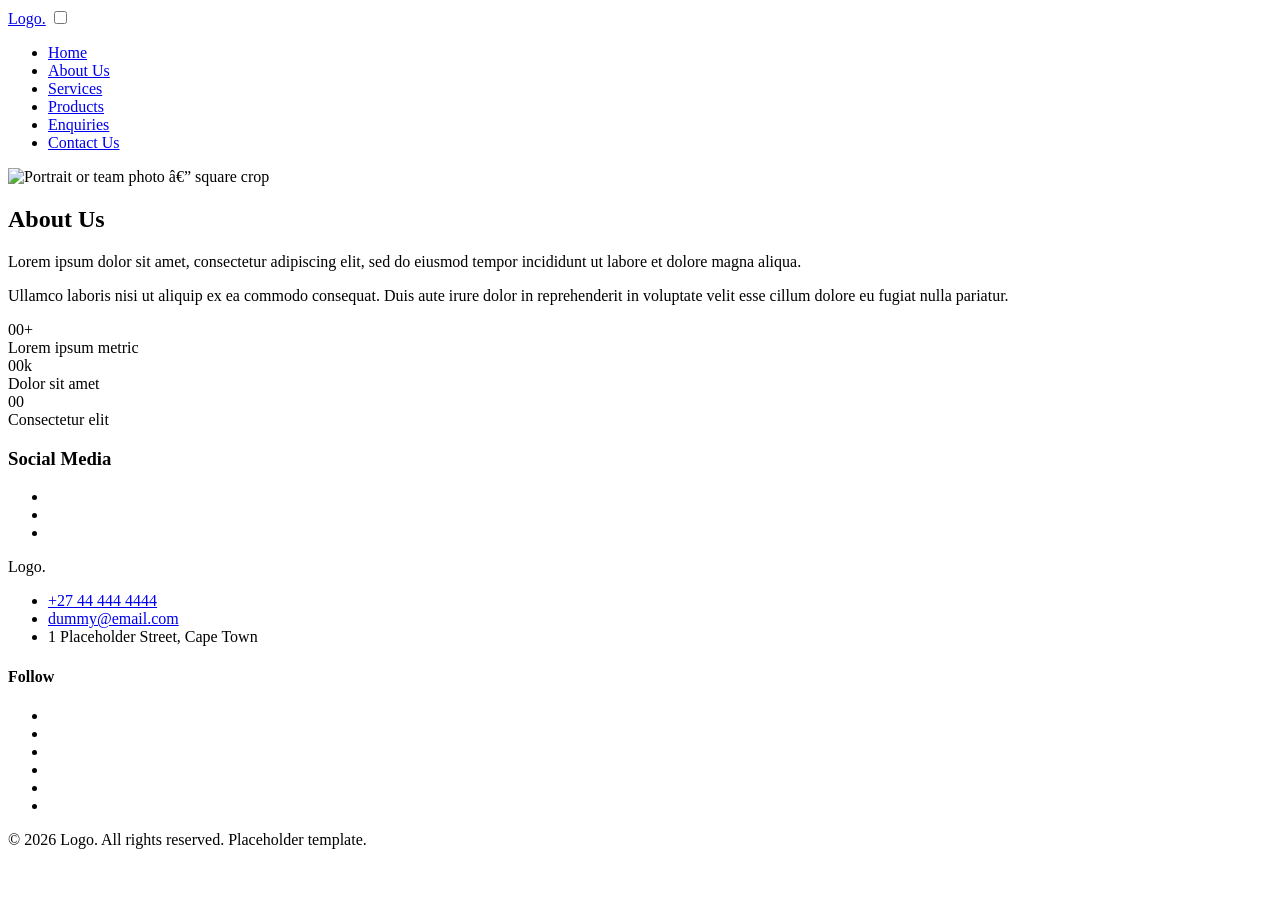
==== about_us.html @ e7a290b2 "Add files via upload" ====
<!DOCTYPE html>
<html lang="en">
<head>
<!-- <meta charset="UTF-8"> data that holds data -->
<meta name="viewport" content="width=device-width, initial-scale=1.0">
<title>Home | Logo.</title>
<link rel="stylesheet" href="https://cdnjs.cloudflare.com/ajax/libs/font- 
awesome/4.7.0/css/font-awesome.min.css">
<link rel="stylesheet" href="css/style.css">   <!--connects to external stylesheets for ready made icons -->
</head>
<body>
    <header class="site-header">
        <div class="container header-inner">
         <a href="index.html" class="logo">Logo.</a><!-- the logo link that takes you back to homepage by clicking  -->
         <!-- is used for the mobile menu -->
        <input type="checkbox" id="nav-toggle" class="nav-toggle-input">
        <label for="nav-toggle" class="nav-toggle" aria-label="Toggle menu">
        <i class="fa fa-bars icon-open" aria-hidden="true"></i>
        <i class="fa fa-times icon-close" aria-hidden="true"></i>
    </label>
    <!-- aria-current="page". This attribute marks whichever link points to the current page, screen readers can announce this clearly -->
    <nav class="main-nav" aria-label="Main navigation">
        <ul>
            <li><a href="index.html" aria-current="page">Home</a></li>
            <li><a href="about_us.html">About Us</a></li>
            <li><a href="services.html">Services</a></li>
            <li><a href="products.html">Products</a></li>
            <li><a href="volunteer.html">Enquiries</a></li>
            <li><a href="contact.html">Contact Us</a></li>
     </ul>
    </nav>
   </div>
</header>
<main>
<section class="section">
<div class="container split">
<div class="split-image is-square">
<img src="./images/placeholder-square.svg" alt="Portrait or team photo
— square crop">
</div>
<div class="split-text">
<h1>About Us</h1>
<p>Lorem ipsum dolor sit amet, consectetur adipiscing elit, sed do
eiusmod tempor incididunt ut labore et dolore magna aliqua.</p>
<p>Ullamco laboris nisi ut aliquip ex ea commodo consequat. Duis aute
irure dolor in reprehenderit in voluptate velit esse cillum dolore eu fugiat
nulla pariatur.</p>
<div class="stats">
<div class="stat-box">
<i class="fa fa-calendar" aria-hidden="true"></i>
<div class="stat-number">00+</div>
<div class="stat-label">Lorem ipsum metric</div>
</div>
<div class="stat-box">
<i class="fa fa-users" aria-hidden="true"></i>
<div class="stat-number">00k</div>
<div class="stat-label">Dolor sit amet</div>
</div>
<div class="stat-box">
<i class="fa fa-user-plus" aria-hidden="true"></i>
<div class="stat-number">00</div>
<div class="stat-label">Consectetur elit</div>
</div>
</div>
<h3>Social Media</h3>
<ul class="social-list">
<li><a class="icon-btn" href="#" aria-label="Facebook"><i class="fa
fa-facebook" aria-hidden="true"></i></a></li>
<li><a class="icon-btn" href="#" aria-label="Instagram"><i class="fa
fa-instagram" aria-hidden="true"></i></a></li>
<li><a class="icon-btn" href="#" aria-label="LinkedIn"><i class="fa
fa-linkedin" aria-hidden="true"></i></a></li>
</ul>
</div>
</div>
</section>
</main>


<!-- the closing section of the page -->
<footer class="site-footer">
    <div class="container footer-inner">
    <div class="footer-col">
        <p class="logo">Logo.</p>
        <ul class="icon-list">
        <li><i class="fa fa-phone" aria-hidden="true"></i><a
        href="tel:+27444444444">+27 44 444 4444</a></li>
        <li><i class="fa fa-envelope-o" aria-hidden="true"></i><a
        href="mailto:dummy@email.com">dummy@email.com</a></li>
        <li><i class="fa fa-map-marker" aria-hidden="true"></i><span>1
        Placeholder Street, Cape Town</span></li>
        </ul>
    </div>
    <div class="footer-col">
        <h4>Follow</h4>
        <ul class="social-list">
            <li><a class="icon-btn" href="#" aria-label="Facebook"><i class="fa
            fa-facebook" aria-hidden="true"></i></a></li>
            <li><a class="icon-btn" href="#" aria-label="Instagram"><i class="fa
            fa-instagram" aria-hidden="true"></i></a></li>
            <li><a class="icon-btn" href="#" aria-label="LinkedIn"><i class="fa
            fa-linkedin" aria-hidden="true"></i></a></li>
            <li><a class="icon-btn" href="#" aria-label="Twitter"><i class="fa fa-
            twitter" aria-hidden="true"></i></a></li>
            <li><a class="icon-btn" href="#" aria-label="YouTube"><i class="fa fa-
            youtube" aria-hidden="true"></i></a></li>
            <li><a class="icon-btn" href="#" aria-label="WhatsApp"><i class="fa
            fa-whatsapp" aria-hidden="true"></i></a></li>
        </ul>
     </div>
   </div>
   <!-- copyright -->
   <p class="copyright">&copy; 2026 Logo. All rights reserved. Placeholder
   template.</p>
</footer>

</body>
</html>
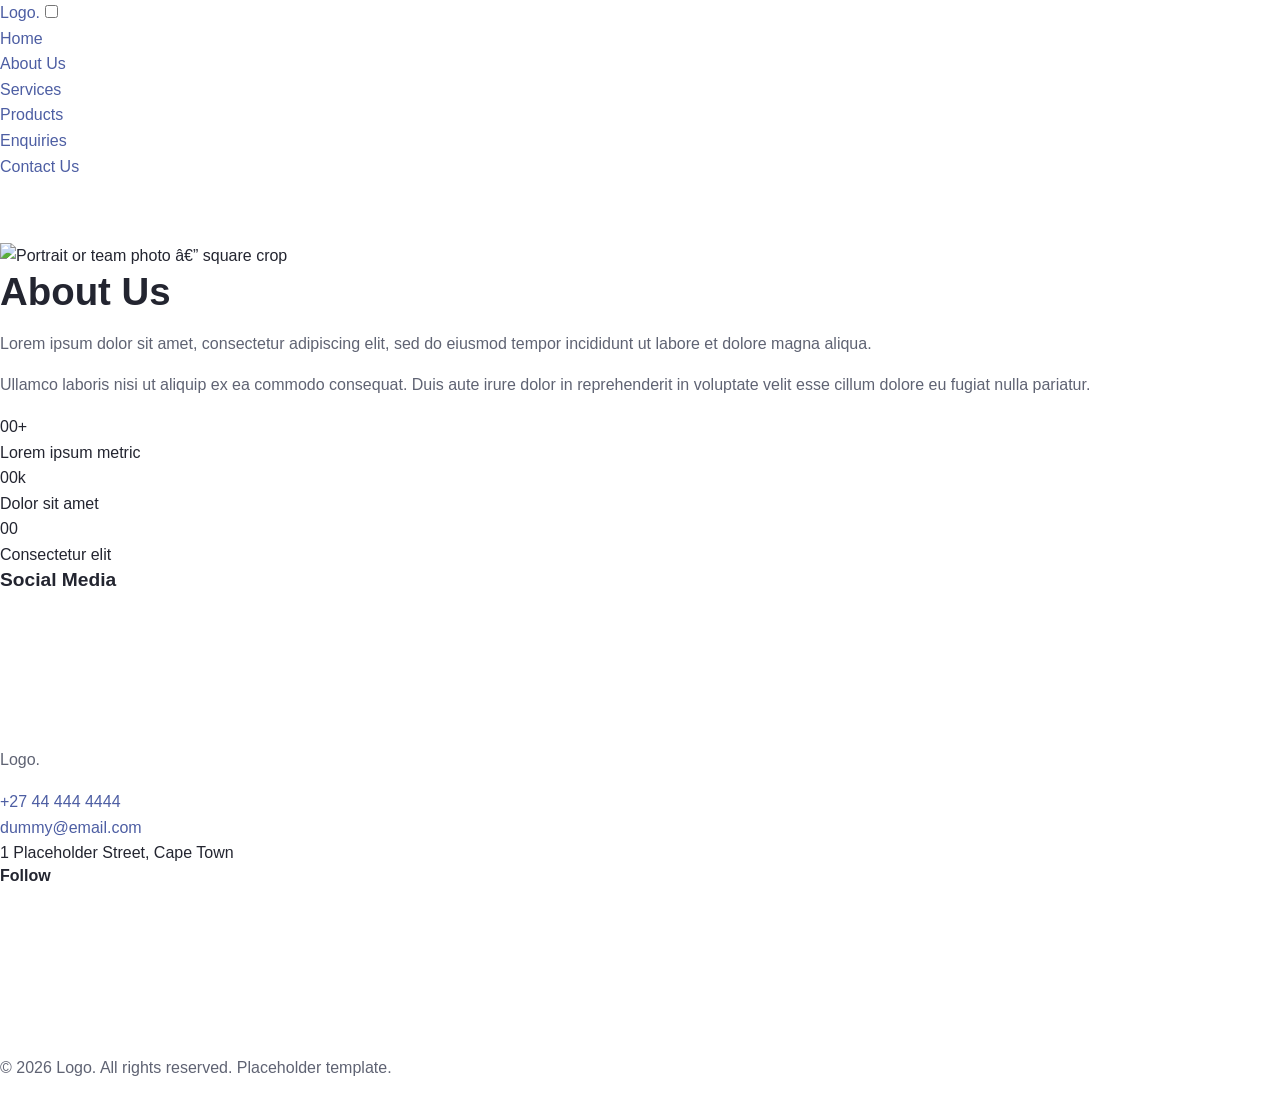
==== commit 65dddc13: "intial commit" ====
--- a/about_us.html
+++ b/about_us.html
@@ -1,118 +1,118 @@
-<!DOCTYPE html>
-<html lang="en">
-<head>
-<!-- <meta charset="UTF-8"> data that holds data -->
-<meta name="viewport" content="width=device-width, initial-scale=1.0">
-<title>Home | Logo.</title>
-<link rel="stylesheet" href="https://cdnjs.cloudflare.com/ajax/libs/font- 
-awesome/4.7.0/css/font-awesome.min.css">
-<link rel="stylesheet" href="css/style.css">   <!--connects to external stylesheets for ready made icons -->
-</head>
-<body>
-    <header class="site-header">
-        <div class="container header-inner">
-         <a href="index.html" class="logo">Logo.</a><!-- the logo link that takes you back to homepage by clicking  -->
-         <!-- is used for the mobile menu -->
-        <input type="checkbox" id="nav-toggle" class="nav-toggle-input">
-        <label for="nav-toggle" class="nav-toggle" aria-label="Toggle menu">
-        <i class="fa fa-bars icon-open" aria-hidden="true"></i>
-        <i class="fa fa-times icon-close" aria-hidden="true"></i>
-    </label>
-    <!-- aria-current="page". This attribute marks whichever link points to the current page, screen readers can announce this clearly -->
-    <nav class="main-nav" aria-label="Main navigation">
-        <ul>
-            <li><a href="index.html" aria-current="page">Home</a></li>
-            <li><a href="about_us.html">About Us</a></li>
-            <li><a href="services.html">Services</a></li>
-            <li><a href="products.html">Products</a></li>
-            <li><a href="volunteer.html">Enquiries</a></li>
-            <li><a href="contact.html">Contact Us</a></li>
-     </ul>
-    </nav>
-   </div>
-</header>
-<main>
-<section class="section">
-<div class="container split">
-<div class="split-image is-square">
-<img src="./images/placeholder-square.svg" alt="Portrait or team photo
-— square crop">
-</div>
-<div class="split-text">
-<h1>About Us</h1>
-<p>Lorem ipsum dolor sit amet, consectetur adipiscing elit, sed do
-eiusmod tempor incididunt ut labore et dolore magna aliqua.</p>
-<p>Ullamco laboris nisi ut aliquip ex ea commodo consequat. Duis aute
-irure dolor in reprehenderit in voluptate velit esse cillum dolore eu fugiat
-nulla pariatur.</p>
-<div class="stats">
-<div class="stat-box">
-<i class="fa fa-calendar" aria-hidden="true"></i>
-<div class="stat-number">00+</div>
-<div class="stat-label">Lorem ipsum metric</div>
-</div>
-<div class="stat-box">
-<i class="fa fa-users" aria-hidden="true"></i>
-<div class="stat-number">00k</div>
-<div class="stat-label">Dolor sit amet</div>
-</div>
-<div class="stat-box">
-<i class="fa fa-user-plus" aria-hidden="true"></i>
-<div class="stat-number">00</div>
-<div class="stat-label">Consectetur elit</div>
-</div>
-</div>
-<h3>Social Media</h3>
-<ul class="social-list">
-<li><a class="icon-btn" href="#" aria-label="Facebook"><i class="fa
-fa-facebook" aria-hidden="true"></i></a></li>
-<li><a class="icon-btn" href="#" aria-label="Instagram"><i class="fa
-fa-instagram" aria-hidden="true"></i></a></li>
-<li><a class="icon-btn" href="#" aria-label="LinkedIn"><i class="fa
-fa-linkedin" aria-hidden="true"></i></a></li>
-</ul>
-</div>
-</div>
-</section>
-</main>
-
-
-<!-- the closing section of the page -->
-<footer class="site-footer">
-    <div class="container footer-inner">
-    <div class="footer-col">
-        <p class="logo">Logo.</p>
-        <ul class="icon-list">
-        <li><i class="fa fa-phone" aria-hidden="true"></i><a
-        href="tel:+27444444444">+27 44 444 4444</a></li>
-        <li><i class="fa fa-envelope-o" aria-hidden="true"></i><a
-        href="mailto:dummy@email.com">dummy@email.com</a></li>
-        <li><i class="fa fa-map-marker" aria-hidden="true"></i><span>1
-        Placeholder Street, Cape Town</span></li>
-        </ul>
-    </div>
-    <div class="footer-col">
-        <h4>Follow</h4>
-        <ul class="social-list">
-            <li><a class="icon-btn" href="#" aria-label="Facebook"><i class="fa
-            fa-facebook" aria-hidden="true"></i></a></li>
-            <li><a class="icon-btn" href="#" aria-label="Instagram"><i class="fa
-            fa-instagram" aria-hidden="true"></i></a></li>
-            <li><a class="icon-btn" href="#" aria-label="LinkedIn"><i class="fa
-            fa-linkedin" aria-hidden="true"></i></a></li>
-            <li><a class="icon-btn" href="#" aria-label="Twitter"><i class="fa fa-
-            twitter" aria-hidden="true"></i></a></li>
-            <li><a class="icon-btn" href="#" aria-label="YouTube"><i class="fa fa-
-            youtube" aria-hidden="true"></i></a></li>
-            <li><a class="icon-btn" href="#" aria-label="WhatsApp"><i class="fa
-            fa-whatsapp" aria-hidden="true"></i></a></li>
-        </ul>
-     </div>
-   </div>
-   <!-- copyright -->
-   <p class="copyright">&copy; 2026 Logo. All rights reserved. Placeholder
-   template.</p>
-</footer>
-
-</body>
+<!DOCTYPE html>
+<html lang="en">
+<head>
+<!-- <meta charset="UTF-8"> data that holds data -->
+<meta name="viewport" content="width=device-width, initial-scale=1.0">
+<title>Home | Logo.</title>
+<link rel="stylesheet" href="https://cdnjs.cloudflare.com/ajax/libs/font- 
+awesome/4.7.0/css/font-awesome.min.css">
+<link rel="stylesheet" href="css/style.css">   <!--connects to external stylesheets for ready made icons -->
+</head>
+<body>
+    <header class="site-header">
+        <div class="container header-inner">
+         <a href="index.html" class="logo">Logo.</a><!-- the logo link that takes you back to homepage by clicking  -->
+         <!-- is used for the mobile menu -->
+        <input type="checkbox" id="nav-toggle" class="nav-toggle-input">
+        <label for="nav-toggle" class="nav-toggle" aria-label="Toggle menu">
+        <i class="fa fa-bars icon-open" aria-hidden="true"></i>
+        <i class="fa fa-times icon-close" aria-hidden="true"></i>
+    </label>
+    <!-- aria-current="page". This attribute marks whichever link points to the current page, screen readers can announce this clearly -->
+    <nav class="main-nav" aria-label="Main navigation">
+        <ul>
+            <li><a href="index.html" aria-current="page">Home</a></li>
+            <li><a href="about_us.html">About Us</a></li>
+            <li><a href="services.html">Services</a></li>
+            <li><a href="products.html">Products</a></li>
+            <li><a href="volunteer.html">Enquiries</a></li>
+            <li><a href="contact.html">Contact Us</a></li>
+     </ul>
+    </nav>
+   </div>
+</header>
+<main>
+<section class="section">
+<div class="container split">
+<div class="split-image is-square">
+<img src="./images/placeholder-square.svg" alt="Portrait or team photo
+— square crop">
+</div>
+<div class="split-text">
+<h1>About Us</h1>
+<p>Lorem ipsum dolor sit amet, consectetur adipiscing elit, sed do
+eiusmod tempor incididunt ut labore et dolore magna aliqua.</p>
+<p>Ullamco laboris nisi ut aliquip ex ea commodo consequat. Duis aute
+irure dolor in reprehenderit in voluptate velit esse cillum dolore eu fugiat
+nulla pariatur.</p>
+<div class="stats">
+<div class="stat-box">
+<i class="fa fa-calendar" aria-hidden="true"></i>
+<div class="stat-number">00+</div>
+<div class="stat-label">Lorem ipsum metric</div>
+</div>
+<div class="stat-box">
+<i class="fa fa-users" aria-hidden="true"></i>
+<div class="stat-number">00k</div>
+<div class="stat-label">Dolor sit amet</div>
+</div>
+<div class="stat-box">
+<i class="fa fa-user-plus" aria-hidden="true"></i>
+<div class="stat-number">00</div>
+<div class="stat-label">Consectetur elit</div>
+</div>
+</div>
+<h3>Social Media</h3>
+<ul class="social-list">
+<li><a class="icon-btn" href="#" aria-label="Facebook"><i class="fa
+fa-facebook" aria-hidden="true"></i></a></li>
+<li><a class="icon-btn" href="#" aria-label="Instagram"><i class="fa
+fa-instagram" aria-hidden="true"></i></a></li>
+<li><a class="icon-btn" href="#" aria-label="LinkedIn"><i class="fa
+fa-linkedin" aria-hidden="true"></i></a></li>
+</ul>
+</div>
+</div>
+</section>
+</main>
+
+
+<!-- the closing section of the page -->
+<footer class="site-footer">
+    <div class="container footer-inner">
+    <div class="footer-col">
+        <p class="logo">Logo.</p>
+        <ul class="icon-list">
+        <li><i class="fa fa-phone" aria-hidden="true"></i><a
+        href="tel:+27444444444">+27 44 444 4444</a></li>
+        <li><i class="fa fa-envelope-o" aria-hidden="true"></i><a
+        href="mailto:dummy@email.com">dummy@email.com</a></li>
+        <li><i class="fa fa-map-marker" aria-hidden="true"></i><span>1
+        Placeholder Street, Cape Town</span></li>
+        </ul>
+    </div>
+    <div class="footer-col">
+        <h4>Follow</h4>
+        <ul class="social-list">
+            <li><a class="icon-btn" href="#" aria-label="Facebook"><i class="fa
+            fa-facebook" aria-hidden="true"></i></a></li>
+            <li><a class="icon-btn" href="#" aria-label="Instagram"><i class="fa
+            fa-instagram" aria-hidden="true"></i></a></li>
+            <li><a class="icon-btn" href="#" aria-label="LinkedIn"><i class="fa
+            fa-linkedin" aria-hidden="true"></i></a></li>
+            <li><a class="icon-btn" href="#" aria-label="Twitter"><i class="fa fa-
+            twitter" aria-hidden="true"></i></a></li>
+            <li><a class="icon-btn" href="#" aria-label="YouTube"><i class="fa fa-
+            youtube" aria-hidden="true"></i></a></li>
+            <li><a class="icon-btn" href="#" aria-label="WhatsApp"><i class="fa
+            fa-whatsapp" aria-hidden="true"></i></a></li>
+        </ul>
+     </div>
+   </div>
+   <!-- copyright -->
+   <p class="copyright">&copy; 2026 Logo. All rights reserved. Placeholder
+   template.</p>
+</footer>
+
+</body>
 </html>
--- a/css/style.css
+++ b/css/style.css
@@ -0,0 +1,595 @@
+* {
+box-sizing: border-box;
+margin: 0;
+padding: 0;
+}
+
+html {
+scroll-behavior: smooth;
+}
+body {
+    font-family: 'Segoe UI', Arial, Helvetica, sans-serif;
+color: #232530;
+background-color: #ffffff;
+line-height: 1.6;
+}
+img {
+max-width: 100%;
+display: block;
+}
+a {
+color: #4d5ea3;
+text-decoration: none;
+}
+a:hover,
+a:focus {
+color: #38427a;
+text-decoration: underline;
+}
+
+a:focus-visible,
+button:focus-visible,
+input:focus-visible,
+textarea:focus-visible,
+select:focus-visible,
+label:focus-visible {
+outline: 3px solid #e8a33d;
+outline-offset: 2px;
+}
+
+h1, h2, h3, h4 {
+font-weight: 700;
+line-height: 1.2;
+margin-bottom: 16px;
+}
+h1 { font-size: 2.4rem; }
+h2 { font-size: 1.8rem; }
+h3 { font-size: 1.2rem; }
+p {
+margin-bottom: 16px;
+color: #5f6373;
+}
+
+.eyebrow {
+display: inline-block;
+font-size: 0.75rem;
+font-weight: 700;
+letter-spacing: 0.08em;
+text-transform: uppercase;
+color: #4d5ea3;
+margin-bottom: 8px;
+}
+
+container {
+max-width: 1100px;
+margin-left: auto;
+margin-right: auto;
+padding-left: 16px;
+padding-right: 16px;
+}
+
+.section {
+padding-top: 64px;
+padding-bottom: 64px;
+}
+.section-alt {
+background-color: #f5f6fa;
+}
+.page-header {
+text-align: center;
+padding-top: 64px;
+padding-bottom: 24px;
+}
+.page-header p {
+max-width: 60ch;
+margin-left: auto;
+margin-right: auto;
+}
+
+.btn {
+.btn {
+display: inline-flex;
+align-items: center;
+padding: 12px 24px;
+border-radius: 8px;
+font-weight: 700;
+border: 2px solid transparent;
+cursor: pointer;
+transition: background-color 0.2s ease, color 0.2s ease, border-color 0.2s
+ease;
+}
+.btn i {
+margin-right: 6px;
+}
+
+.btn-primary {
+background-color: #4d5ea3;
+color: #ffffff;
+}
+.btn-primary:hover {
+background-color: #38427a;
+}
+.btn-secondary {
+background-color: transparent;
+border-color: #4d5ea3;
+color: #4d5ea3;
+}
+.btn-secondary:hover {
+background-color: #4d5ea3;
+color: #ffffff;
+}
+/* A light-outlined button, made specifically for sitting on top of a
+dark photo (you'll use this on the hero banner shortly), where a
+dark-text button would be hard to read against a photo. */
+.btn-secondary-light {
+background-color: transparent;
+border-color: #ffffff;
+color: #ffffff;
+}
+.btn-secondary-light:hover {
+background-color: #ffffff;
+color: #232530;
+}
+/* A green button, used for the "Send" button on both forms later in
+this tutorial. */
+.btn-success {
+background-color: #3fb87f;
+color: #ffffff;
+}
+.btn-success:hover {
+background-color: #2f9066;
+}
+.btn-block {
+display: flex;
+justify-content: center;
+width: 100%;
+}
+
+.site-header {
+border-bottom: 1px solid #dfe2ec;
+position: sticky;
+top: 0;
+background-color: #ffffff;
+z-index: 100;
+}
+.header-inner {
+display: flex;
+align-items: center;
+justify-content: space-between;
+padding-top: 16px;
+padding-bottom: 16px;
+}
+.logo {
+font-weight: 700;
+font-size: 1.4rem;
+color: #232530;
+}
+.main-nav ul {
+list-style: none;
+display: flex;
+gap: 16px;
+}
+.main-nav a {
+color: #232530;
+font-weight: 600;
+padding: 6px 4px;
+border-bottom: 2px solid transparent;
+}
+.main-nav a:hover,
+.main-nav a[aria-current="page"] {
+color: #4d5ea3;
+border-bottom-color: #4d5ea3;
+text-decoration: none;
+}
+
+/* The checkbox itself is never visible — it only exists to hold the
+open/closed state. */
+.nav-toggle-input {
+position: absolute;
+opacity: 0;
+pointer-events: none;
+}
+/* The <label> is what the user actually sees and clicks. */
+.nav-toggle {
+display: none;
+align-items: center;
+justify-content: center;
+width: 40px;
+height: 40px;
+border: 1px solid #dfe2ec;
+border-radius: 8px;
+color: #232530;
+font-size: 1.2rem;
+cursor: pointer;
+}
+/* Show only the "closed" (hamburger) icon by default... */
+.nav-toggle .icon-close {
+display: none;
+}
+/* ...then swap which icon is visible once the checkbox is checked. */
+.nav-toggle-input:checked ~ .nav-toggle .icon-open {
+display: none;
+}
+.nav-toggle-input:checked ~ .nav-toggle .icon-close {
+display: inline-block;
+}
+
+.site-footer {
+background-color: #232530;
+color: #d7d9e4;
+padding-top: 40px;
+padding-bottom: 24px;
+}
+.footer-inner {
+display: flex;
+flex-wrap: wrap;
+gap: 40px;
+justify-content: space-between;
+margin-bottom: 24px;
+}
+.site-footer .logo {
+color: #ffffff;
+}
+.site-footer a {
+color: #d7d9e4;
+}
+.site-footer a:hover {
+color: #e8a33d;
+}
+.footer-col h4 {
+color: #ffffff;
+font-size: 1rem;
+margin-bottom: 8px;
+}
+.copyright {
+border-top: 1px solid #3b3e4c;
+padding-top: 16px;
+text-align: center;
+font-size: 0.85rem;
+color: #9c9fb2;
+}
+
+.icon-list li {
+display: flex;
+align-items: flex-start;
+gap: 10px;
+margin-bottom: 8px;
+}
+.icon-list i {
+color: #4d5ea3;
+width: 16px;
+text-align: center;
+margin-top: 4px;
+flex: none;
+}
+.social-list {
+list-style: none;
+display: flex;
+flex-wrap: wrap;
+gap: 8px;
+}
+.icon-btn {
+display: inline-flex;
+align-items: center;
+justify-content: center;
+width: 40px;
+height: 40px;
+border-radius: 50%;
+border: 1px solid #dfe2ec;
+color: #5f6373;
+font-size: 1rem;
+}
+.icon-btn:hover,
+.icon-btn:focus {
+color: #4d5ea3;
+border-color: #4d5ea3;
+text-decoration: none;
+}
+.site-footer .icon-btn {
+border-color: #4a4d5c;
+color: #d7d9e4;
+}
+.site-footer .icon-btn:hover {
+color: #e8a33d;
+border-color: #e8a33d;
+}
+
+.hero-banner {
+position: relative;
+overflow: hidden;
+border-radius: 8px;
+margin-top: 40px;
+}
+.hero-photo {
+width: 100%;
+aspect-ratio: 5 / 2;
+object-fit: cover;
+}
+.hero-overlay {
+position: absolute;
+inset: 0;
+display: flex;
+align-items: center;
+background: linear-gradient(
+100deg,
+rgba(35, 37, 48, 0.82) 0%,
+rgba(35, 37, 48, 0.55) 45%,
+rgba(35, 37, 48, 0.15) 100%
+);
+}
+.hero-content {
+color: #ffffff;
+padding: 40px;
+max-width: 520px;
+}
+.hero-content .eyebrow {
+color: #e8a33d;
+}
+.hero-content p {
+color: rgba(255, 255, 255, 0.85);
+}
+.hero-buttons {
+display: flex;
+flex-wrap: wrap;
+gap: 16px;
+margin-top: 16px ;
+}
+
+/* Add this class alongside .split-image whenever the photo should
+stay a perfect square instead of the usual 4:3 landscape crop —
+used for the portrait photo on the About Us page. */
+.split-image.is-square img {
+aspect-ratio: 1 / 1;
+}
+
+.grid-4 {
+display: grid;
+grid-template-columns: 1fr;
+gap: 24px;
+margin-top: 40px;
+}
+@media (min-width: 560px) {
+.grid-4 {
+grid-template-columns: repeat(2, 1fr);
+}
+}
+@media (min-width: 900px) {
+.grid-4 {
+grid-template-columns: repeat(4, 1fr);
+}
+}
+
+.card {
+background-color: #ffffff;
+border: 1px solid #dfe2ec;
+border-radius: 8px;
+padding: 24px;
+min-height: 190px;
+display: flex;
+flex-direction: column;
+transition: box-shadow 0.2s ease, transform 0.2s ease;
+}
+.card:hover {
+box-shadow: 0 8px 20px rgba(0, 0, 0, 0.08);
+transform: translateY(-3px);
+}
+.card .card-icon {
+font-size: 1.5rem;
+color: #4d5ea3;
+margin-bottom: 8px;
+}
+.card p {
+margin-bottom: 0;
+flex: 1;
+}
+
+
+.product-card {
+border: 1px solid #dfe2ec;
+border-radius: 8px;
+overflow: hidden;
+background-color: #ffffff;
+display: flex;
+flex-direction: column;
+}
+.product-image {
+position: relative;
+}
+.product-image img {
+width: 100%;
+aspect-ratio: 1 / 1;
+object-fit: cover;
+}
+.add-cart {
+position: absolute;
+top: 10px;
+right: 10px;
+display: inline-flex;
+align-items: center;
+gap: 4px;
+background-color: #ffffff;
+color: #232530;
+font-size: 0.72rem;
+font-weight: 700;
+padding: 5px 10px;
+border-radius: 999px;
+border: 1px solid #dfe2ec;
+}
+.add-cart:hover {
+color: #4d5ea3;
+border-color: #4d5ea3;
+}
+.product-card-body {
+padding: 16px;
+display: flex;
+flex-direction: column;
+gap: 4px;
+}
+.product-meta {
+display: flex;
+justify-content: space-between;
+font-size: 0.85rem;
+color: #5f6373;
+}
+
+.visually-hidden {
+position: absolute;
+width: 1px;
+height: 1px;
+padding: 0;
+margin: -1px;
+overflow: hidden;
+clip: rect(0, 0, 0, 0);
+white-space: nowrap;
+border: 0;
+}
+.search-pill {
+position: relative;
+max-width: 420px;
+margin: 0 auto 40px;
+}
+.search-pill i {
+position: absolute;
+top: 50%;
+left: 18px;
+transform: translateY(-50%);
+color: #5f6373;
+pointer-events: none;
+}
+.search-pill input {
+width: 100%;
+padding: 12px 16px 12px 42px;
+border: 1px solid #dfe2ec;
+border-radius: 999px;
+font: inherit;
+background-color: #ffffff;
+}
+.search-pill input:focus {
+border-color: #4d5ea3;
+}
+
+.form-layout {
+display: flex;
+flex-wrap: wrap;
+gap: 24px;
+align-items: flex-start;
+}
+.form-card,
+.info-card {
+flex: 1 1 340px;
+border: 1px solid #dfe2ec;
+border-radius: 8px;
+padding: 24px;
+}
+.form-card {
+background-color: #f5f6fa;
+}
+.form-group {
+margin-bottom: 16px;
+}
+.form-group label {
+display: block;
+font-weight: 600;
+font-size: 0.9rem;
+margin-bottom: 4px;
+}
+.form-group input,
+.form-group select,
+.form-group textarea {
+width: 100%;
+padding: 10px 12px;
+border: 1px solid #dfe2ec;
+border-radius: 8px;
+font: inherit;
+background-color: #ffffff;
+}
+.form-group input:focus,
+.form-group select:focus,
+.form-group textarea:focus {
+border-color: #4d5ea3;
+}
+.form-row {
+display: flex;
+gap: 16px;
+flex-wrap: wrap;
+}
+.form-row .form-group {
+flex: 1 1 160px;
+}
+
+.faq-item {
+border-bottom: 1px solid #dfe2ec;
+padding: 16px 0;
+}
+.faq-item h3 {
+font-size: 1rem;
+margin-bottom: 6px;
+}
+.faq-item h3 i {
+color: #4d5ea3;
+margin-right: 6px;
+}
+.faq-item p {
+margin-bottom: 0;
+}
+
+media (max-width: 700px) {
+/* anything in here only applies when the window is
+700 pixels wide or narrower */
+}
+
+@media (max-width: 700px) {
+.nav-toggle {
+display: flex;
+}
+.main-nav {
+display: none;
+width: 100%;
+}
+.nav-toggle-input:checked ~ .main-nav {
+display: block;
+}
+.main-nav ul {
+flex-direction: column;
+gap: 0;
+padding-bottom: 16px;
+}
+.main-nav a {
+display: block;
+padding: 10px 4px;
+border-bottom: 1px solid #dfe2ec;
+}
+.header-inner {
+flex-wrap: wrap;
+}
+.hero-photo {
+aspect-ratio: 4 / 3;
+}
+.hero-overlay {
+background: linear-gradient(
+180deg,
+rgba(35, 37, 48, 0.35) 0%,
+rgba(35, 37, 48, 0.88) 100%
+);
+align-items: flex-end;
+}
+.hero-content {
+max-width: 100%;
+}
+h1 { font-size: 1.9rem; }
+h2 { font-size: 1.5rem; }
+}
+
+@media (min-width: 560px) {
+.grid-4 {
+grid-template-columns: repeat(2, 1fr);
+}
+}
+@media (min-width: 900px) {
+.grid-4 {
+grid-template-columns: repeat(4, 1fr);
+}
+}
+
+
+
